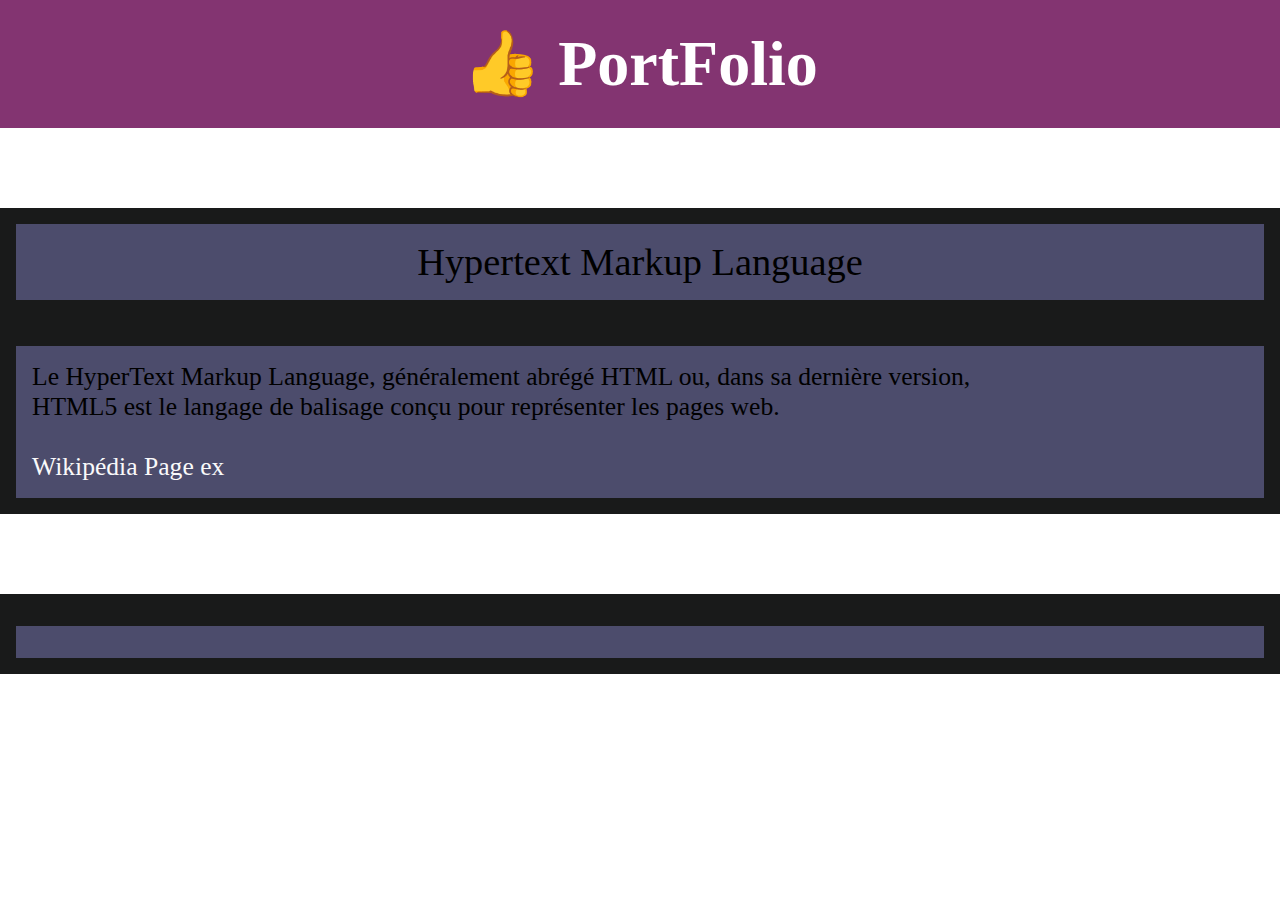
==== index.html @ 4c6aaa7f "first commit" ====
<!DOCTYPE html>
<html lang="fr">
<head>
    <meta charset="UTF-8">
    <meta http-equiv="X-UA-Compatible" content="IE=edge">
    <meta name="viewport" content="width=device-width, initial-scale=1.0">
    <link rel="shortcut icon" href="./favicon/github32(1).png" type="image/png"/>
    <link rel="stylesheet" href="./css/main.css"/>
    <title>PortFolio  
</title>

</head>
<body>
    <header>
        <h1>

            <span aria-hidden="true"><center>&#128077;</span> PortFolio </center>

       </h1>
    </header>
    <main> 
    <section>

            <h2><center>
                Hypertext Markup Language
            </center>
            </h2><br>
        
        <p>

         Le HyperText Markup Language, généralement abrégé HTML ou, dans sa dernière version,<br>
         HTML5 est le langage de balisage conçu pour représenter les pages web.<br>
        <br> <a 
            href="https://fr.wikipedia.org/wiki/Hypertext_Markup_Language"
            target=" blank"
            >Wikipédia</a>
            <a href="ex.html">Page ex</a>


        </p>
    </section>
    </main>
    <section>

    <footer>
        <p>


        </p>
        </section>
    </footer>
</body>
</html>
---- css/main.css ----
/* reset : mettre à 0 toutes les propriété du navigateur */
html{
    font-size: 62,5;
    /*
      font size et la taille de la police de caractere
      62,5 * 16 = 10.00rem = root em
      */
}
body{
    font: 1.6rem sans serif;
    margin: 0;
    letter-spacing: 0,1rem; 
    line-height: 1,6;
}
h1,h2,h3,p,ol{
        margin:  0;
        padding: 0;
        font-weight: normal;
}
button{
    padding: 0;
    background-color: transparent;
    font-size: inherit;
    border: 0;
}
a{
    text-decoration: none;
    color: rgb(249, 249, 250);
}
header > h1{
        background-color: rgba(131, 52, 113,1.0);
        text-align: center;
        line-height: 8rem;
        font-weight: bolder;
        font-size: 4rem;
        color: rgb(255, 255, 255);
}
header > h1 span{
        vertical-align: 0.5rem;
}
section{
    max-width: 120rem;
    margin: 5rem auto;
    background-color: rgb(25, 26, 26);
    padding: 1rem;
}
section h2,
section p{
    background-color: rgb(76, 76, 108);
    color: inherit;
    padding: 1rem;
}
section p{
    margin-top: 1rem;
}
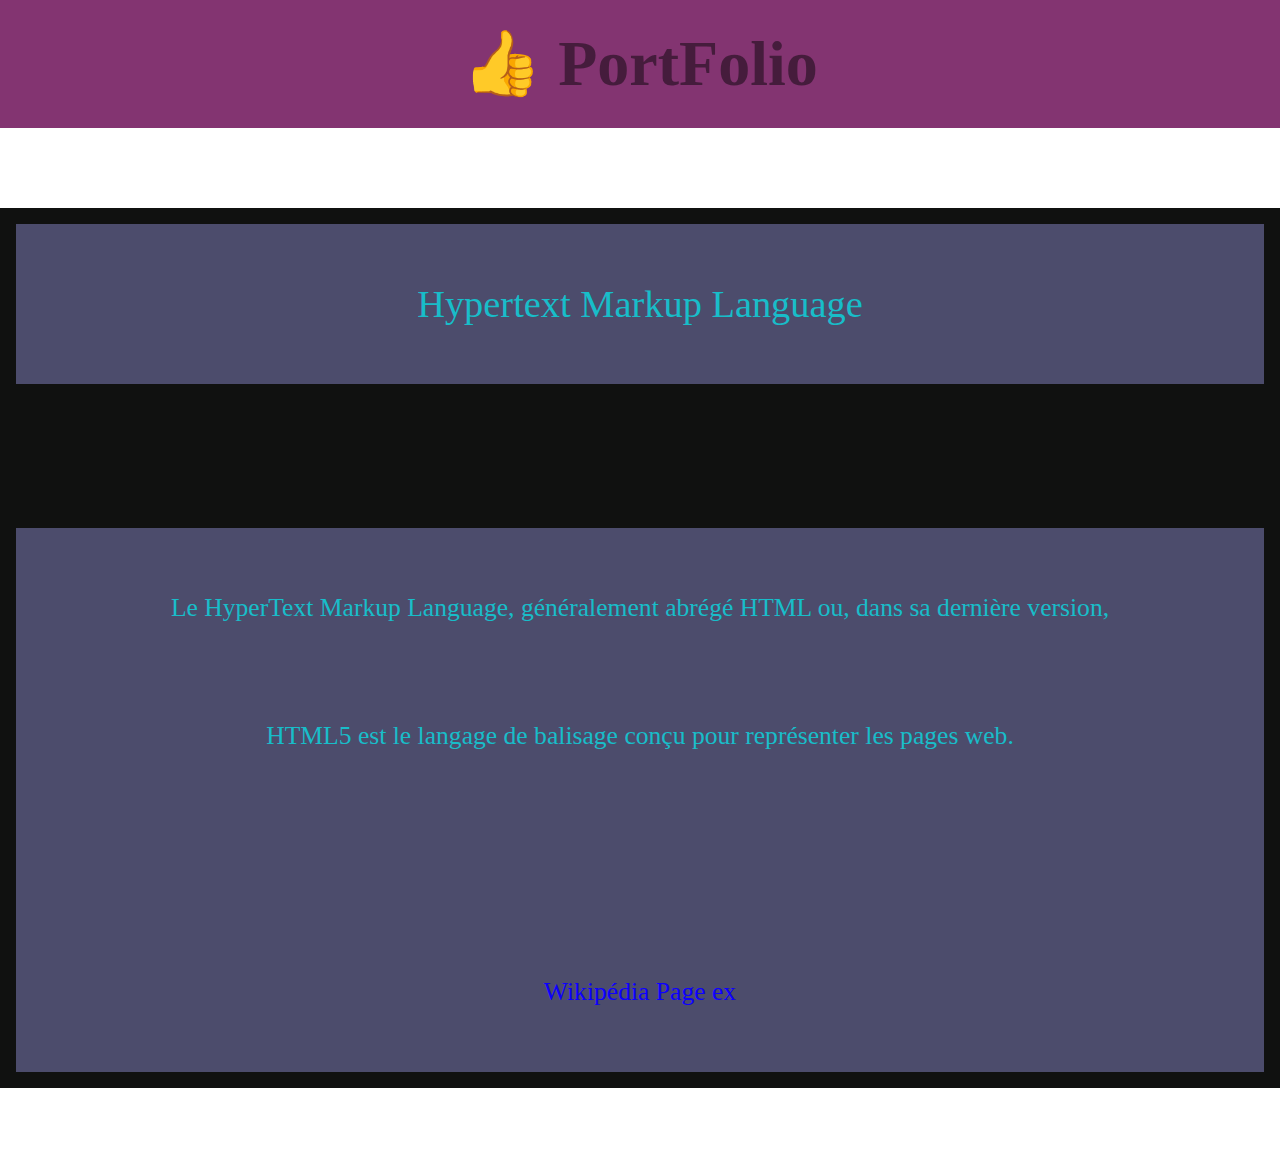
==== commit 615be361: "ajout" ====
--- a/index.html
+++ b/index.html
@@ -21,7 +21,6 @@
     </header>
     <main> 
     <section>
-
             <h2><center>
                 Hypertext Markup Language
             </center>
@@ -41,14 +40,11 @@
         </p>
     </section>
     </main>
-    <section>
-
     <footer>
         <p>
 
 
         </p>
-        </section>
     </footer>
 </body>
 </html>
--- a/css/main.css
+++ b/css/main.css
@@ -25,7 +25,7 @@
 }
 a{
     text-decoration: none;
-    color: rgb(249, 249, 250);
+    color: rgb(13, 0, 255);
 }
 header > h1{
         background-color: rgba(131, 52, 113,1.0);
@@ -33,15 +33,30 @@
         line-height: 8rem;
         font-weight: bolder;
         font-size: 4rem;
-        color: rgb(255, 255, 255);
+        color: rgb(69, 28, 60);
 }
 header > h1 span{
         vertical-align: 0.5rem;
 }
+header > h2{
+        background-color: rgb(44, 43, 43);
+        font-weight: bolder;
+        font-size: 6rem;
+
+}
+.h3-composant{
+    background-color: rgb(56, 55, 56);
+    text-align: center;
+    font-weight: 3rem;
+    font-size: 2rem;
+    text-decoration: none;
+    text-size-adjust: 55%;
+    color: rgba(255, 255, 255, 0.468);
+}
 section{
     max-width: 120rem;
     margin: 5rem auto;
-    background-color: rgb(25, 26, 26);
+    background-color: rgb(16, 17, 16);
     padding: 1rem;
 }
 section h2,
@@ -52,4 +67,12 @@
 }
 section p{
     margin-top: 1rem;
+}
+main{
+    text-decoration: none;
+    color: rgb(24, 189, 201);
+    text-align: center;
+    line-height: 8rem;
+
+    
 }